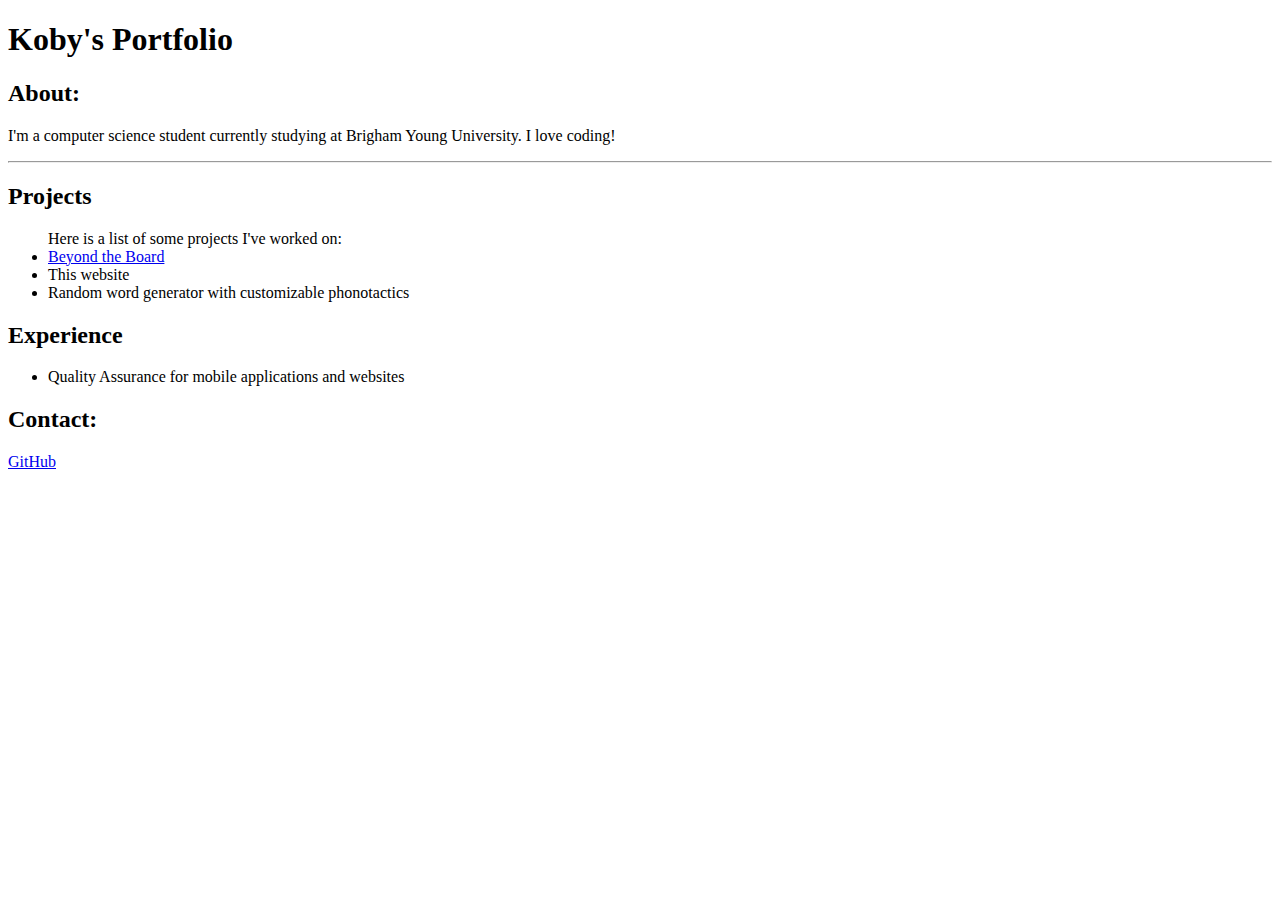
==== index.html @ d6888e94 "first commit" ====
<!DOCTYPE html>
<html lang="en" dir="ltr">
  <head>
    <meta charset="utf-8">
    <title>Koby Lewis's Portfolio</title>
  </head>
  <body>
    <h1>Koby's Portfolio</h1>

    <h2>About:</h2>
    <p>I'm a computer science student currently studying at Brigham Young University. I love coding!</p>

    <hr>

    <h2>Projects</h2>
    <ul>
      Here is a list of some projects I've worked on:
      <li><a href="https://plyb.itch.io/beyond-the-board">Beyond the Board</a></li>
      <li>This website</li>
      <li>Random word generator with customizable phonotactics</li>
    </ul>

    <h2>Experience</h2>
    <ul>
      <li>Quality Assurance for mobile applications and websites</li>
    </ul>

    <h2>Contact:</h2>
    <p><a href="https://github.com/Plyb"">GitHub</a></p>

  </body>
</html>
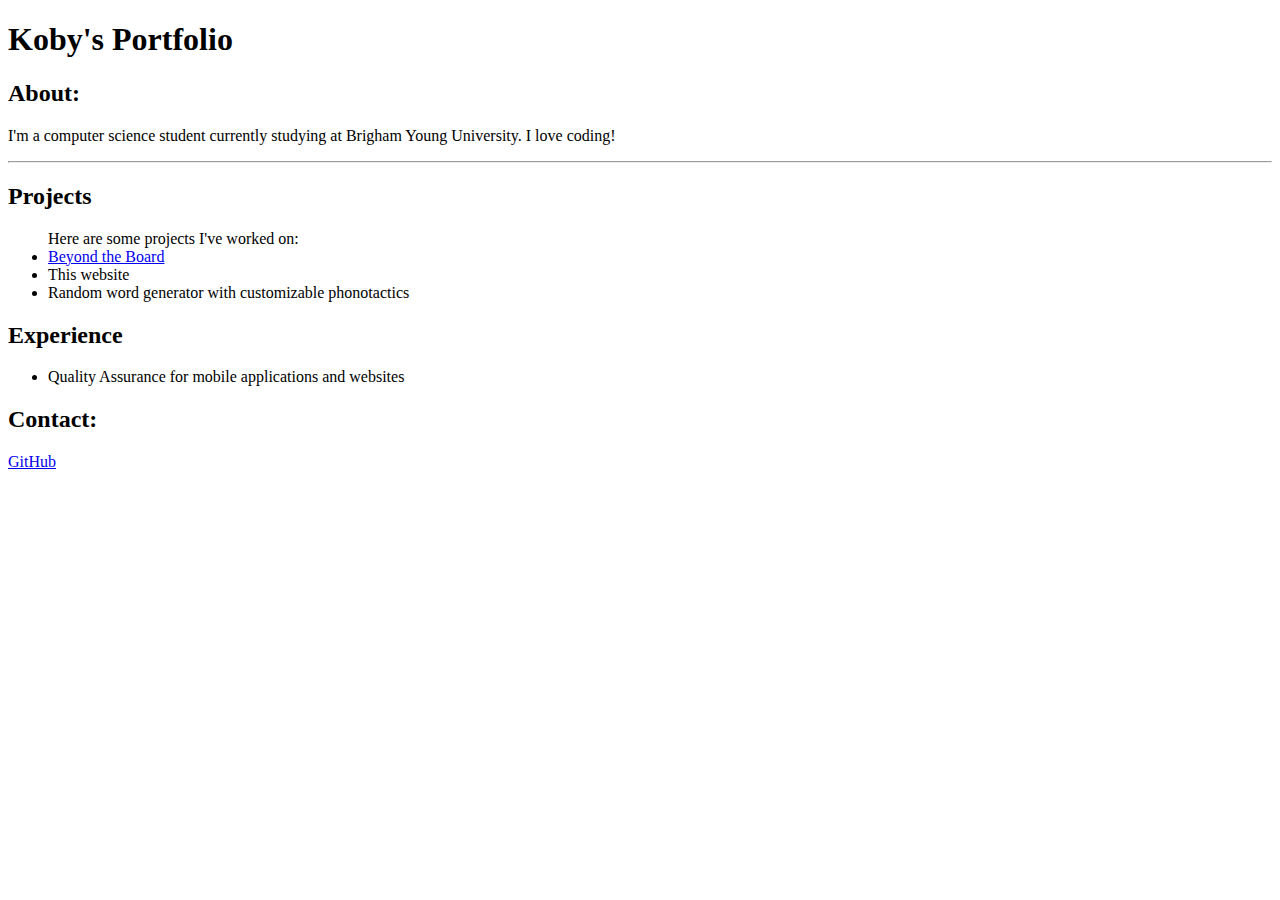
==== commit 939cc755: "changed some text in the projects section" ====
--- a/index.html
+++ b/index.html
@@ -14,7 +14,7 @@
 
     <h2>Projects</h2>
     <ul>
-      Here is a list of some projects I've worked on:
+      Here are some projects I've worked on:
       <li><a href="https://plyb.itch.io/beyond-the-board">Beyond the Board</a></li>
       <li>This website</li>
       <li>Random word generator with customizable phonotactics</li>
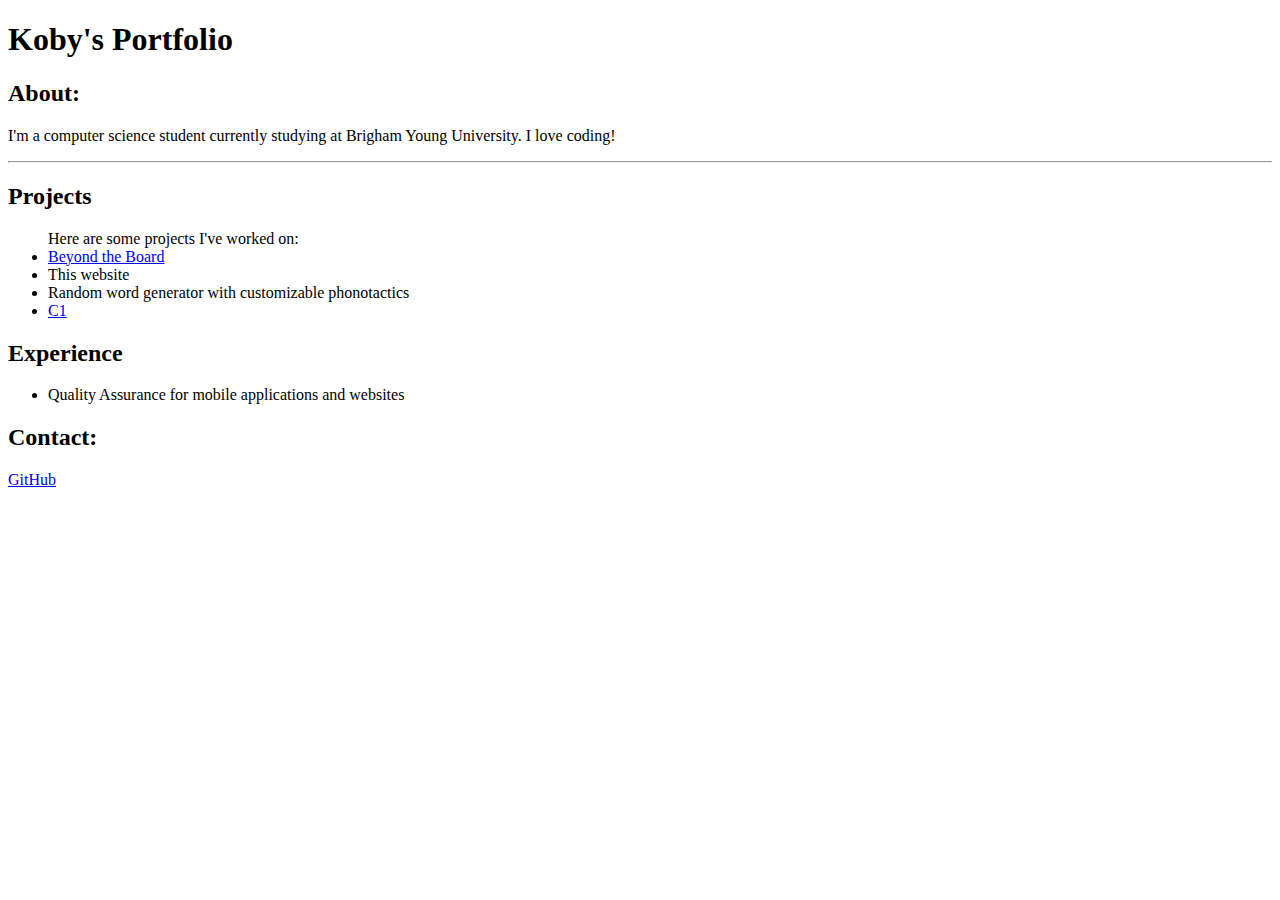
==== commit 3e79975d: "added 'c1' link" ====
--- a/index.html
+++ b/index.html
@@ -18,6 +18,7 @@
       <li><a href="https://plyb.itch.io/beyond-the-board">Beyond the Board</a></li>
       <li>This website</li>
       <li>Random word generator with customizable phonotactics</li>
+      <li><a href="selectors.html">C1<a/></li>
     </ul>
 
     <h2>Experience</h2>
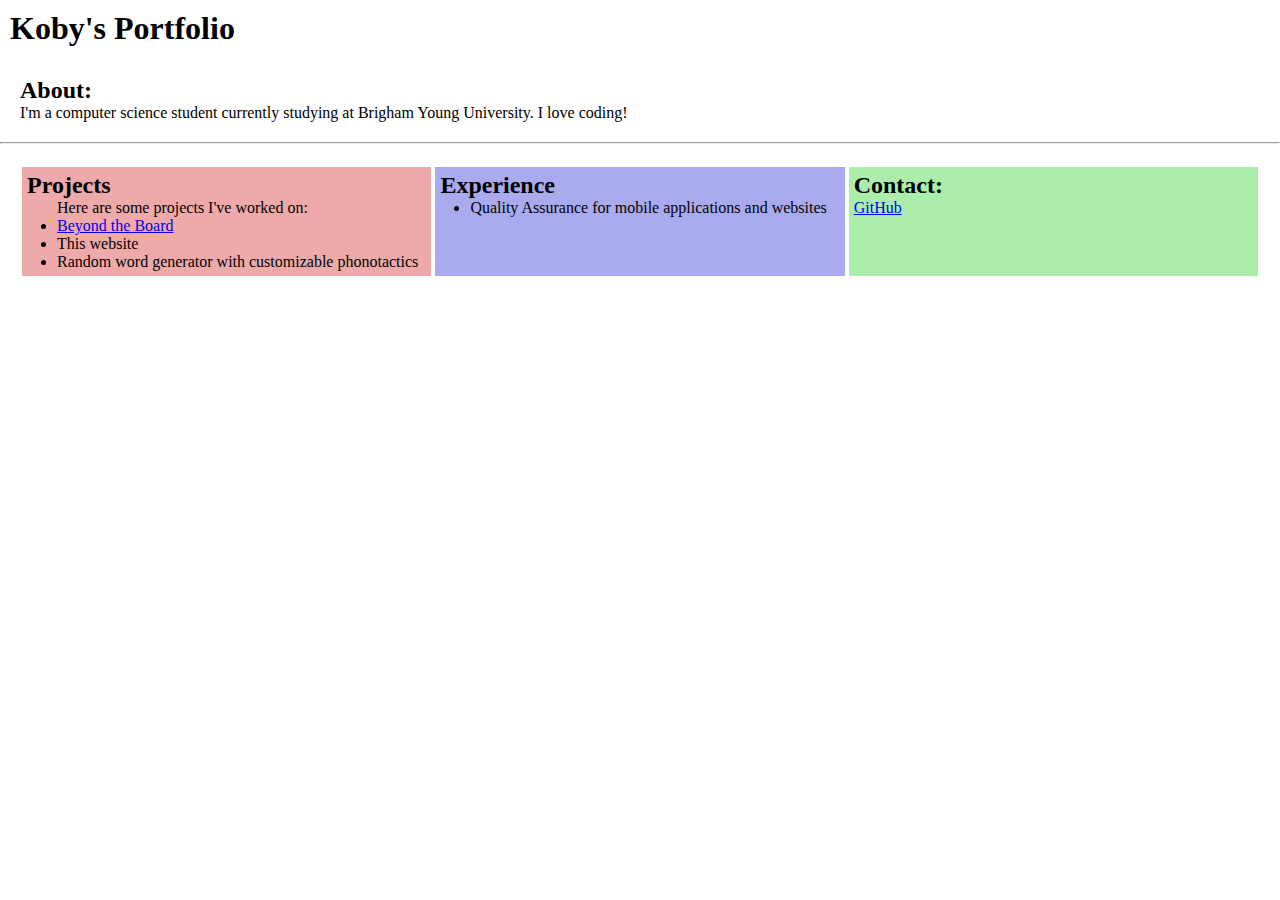
==== commit eb327929: "updated portfolio page to use css and flexboxes. removed C1 link" ====
--- a/index.html
+++ b/index.html
@@ -2,32 +2,42 @@
 <html lang="en" dir="ltr">
   <head>
     <meta charset="utf-8">
+    <link rel='stylesheet' href='portfolio-styles.css'/>
     <title>Koby Lewis's Portfolio</title>
   </head>
   <body>
     <h1>Koby's Portfolio</h1>
 
-    <h2>About:</h2>
-    <p>I'm a computer science student currently studying at Brigham Young University. I love coding!</p>
+    <div class="about">
+      <h2>About:</h2>
+      <p>I'm a computer science student currently studying at Brigham Young University. I love coding!</p>
+    </div>
 
     <hr>
 
-    <h2>Projects</h2>
-    <ul>
-      Here are some projects I've worked on:
-      <li><a href="https://plyb.itch.io/beyond-the-board">Beyond the Board</a></li>
-      <li>This website</li>
-      <li>Random word generator with customizable phonotactics</li>
-      <li><a href="selectors.html">C1<a/></li>
-    </ul>
+    <div class="feature-container">
+      <div class="projects">
+        <h2>Projects</h2>
+        <ul>
+          Here are some projects I've worked on:
+          <li><a href="https://plyb.itch.io/beyond-the-board">Beyond the Board</a></li>
+          <li>This website</li>
+          <li>Random word generator with customizable phonotactics</li>
+        </ul>
+      </div>
 
-    <h2>Experience</h2>
-    <ul>
-      <li>Quality Assurance for mobile applications and websites</li>
-    </ul>
+      <div class="experience">
+        <h2>Experience</h2>
+        <ul>
+          <li>Quality Assurance for mobile applications and websites</li>
+        </ul>
+      </div>
 
-    <h2>Contact:</h2>
-    <p><a href="https://github.com/Plyb"">GitHub</a></p>
+      <div class="contact">
+        <h2>Contact:</h2>
+        <p><a href="https://github.com/Plyb">GitHub</a></p>
+      </div>
+    </div>
 
   </body>
 </html>
--- a/portfolio-styles.css
+++ b/portfolio-styles.css
@@ -0,0 +1,55 @@
+*{
+  margin: 0;
+  padding: 0;
+  box-sizing: border-box;
+}
+
+h1 {
+  padding: 10px;
+}
+
+.about {
+  padding: 20px;
+}
+
+.feature-container {
+  margin: 20px;
+}
+
+ul {
+  margin-left: 30px;
+}
+
+.projects {
+  background-color: #EEAAAA;
+}
+
+.experience {
+  background-color: #AAAAEE;
+}
+
+.contact {
+  background-color: #AAEEAA;
+}
+
+@media only screen and (max-width: 800px) {
+  .projects,
+  .experience,
+  .contact {
+    margin-bottom: 20px;
+  }
+}
+
+@media only screen and (min-width: 801px) {
+  .feature-container {
+    display: flex;
+  }
+
+  .projects,
+  .experience,
+  .contact {
+    width: 33%;
+    margin: 3px auto;
+    padding: 5px;
+  }
+}
